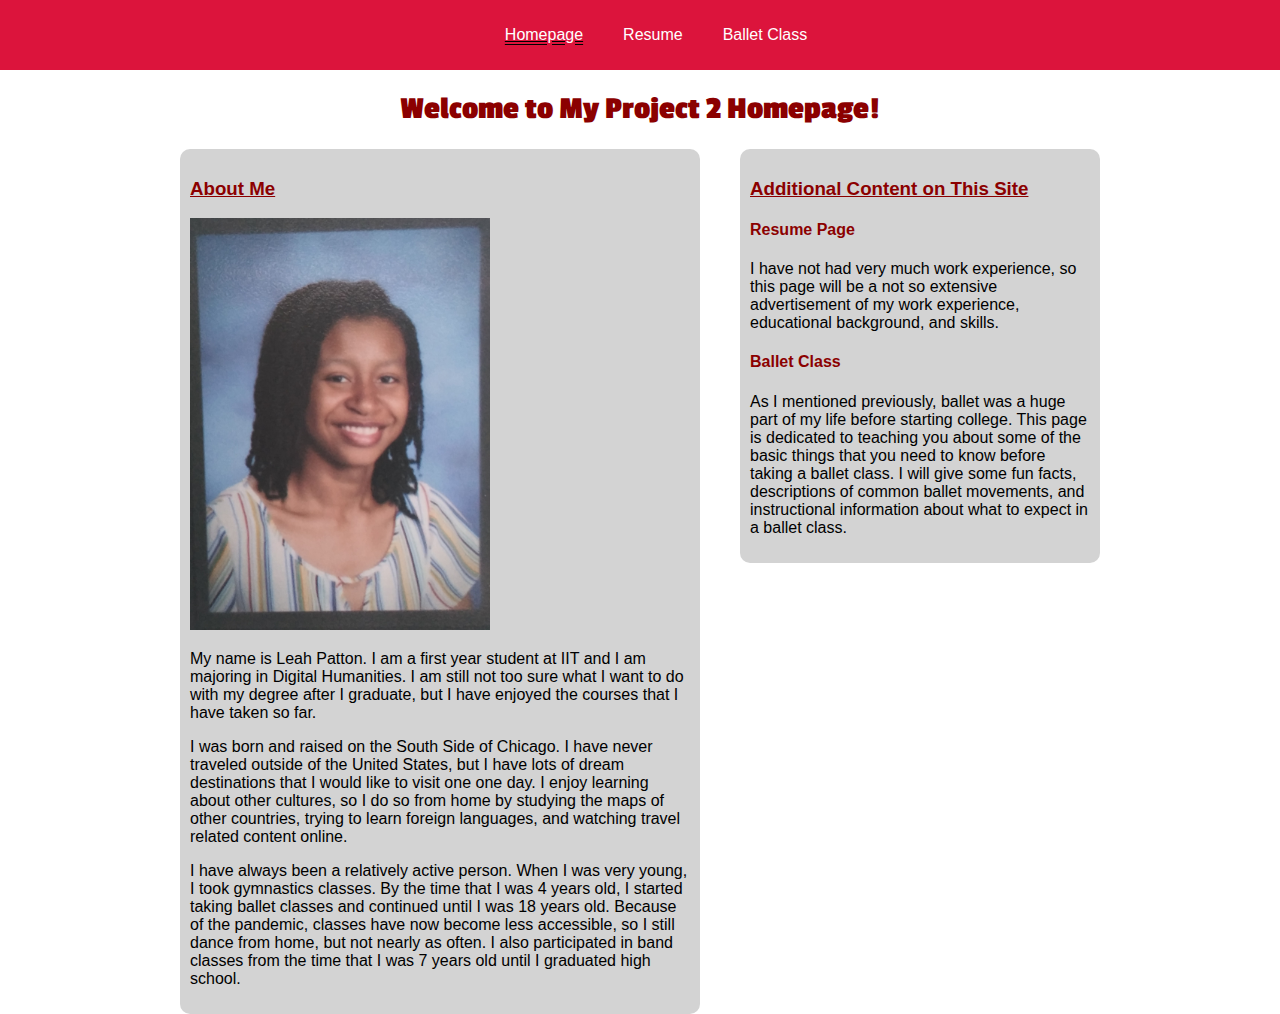
==== index.html @ bd56f542 "copied and pasted all content from proj2" ====
<!--homepage for project 3-->
<!DOCTYPE html>
<html lang="en">
	<head>
		<meta charset="UTF-8">
		<title>My Project 2 Homepage</title>
		<link rel="stylesheet" href="css/style.css">
		<link rel="stylesheet" type="text/css" href="css/normalize.css">
		<!--copied from Google Fonts-->
		<link rel="preconnect" href="https://fonts.gstatic.com">
    <link href="https://fonts.googleapis.com/css2?family=Passion+One:wght@700&display=swap" rel="stylesheet">
	</head>
	<body>
		<header>
			<nav id="main-navbar">
				<div id="navbar-container">
					<ul>
						<li id="onpage"><a href="index.html" title="Homepage">Homepage</a></li>
						<li><a href="resumepage.html" title="Resume">Resume</a></li>
						<li><a href="balletpage.html" title="Ballet Class">Ballet Class</a></li>
					</ul>
				</div>
			</nav>
		</header>
		<h1 id="welcome">Welcome to My Project 2 Homepage!</h1>
		<div id="wrapper">
			<section id="aboutme">
				<h3>About Me</h3>
				<img class="me-pics" src="images/ImageOfLeah.jpg" alt="Image of Leah"/>
				<p>My name is Leah Patton. I am a first year student at IIT and I am majoring in Digital Humanities. I am still not too sure 
				what I want to do with my degree after I graduate, but I have enjoyed the courses that I have taken so far.</p>
				<p>I was born and raised on the South Side of Chicago. I have never traveled outside of the United States, but I have lots of dream destinations 
				that I would like to visit one one day. I enjoy learning about other cultures, so I do so from home by studying the maps of other countries, 
				trying to learn foreign languages, and watching travel related content online.</p>
				<p>I have always been a relatively active person. When I was very young, I took gymnastics classes. By the time that I was 4 years old, 
				I started taking ballet classes and continued until I was 18 years old. Because of the pandemic, classes have now become 
				less accessible, so I still dance from home, but not nearly as often. I also participated in band classes from the time that I was 7 years 
				old until I graduated high school.</p>
			</section>
			<section id="additional">
				<h3>Additional Content on This Site</h3>
				<h4>Resume Page</h4>
				<p>I have not had very much work experience, so this page will be a not so extensive advertisement of my work experience, 
				educational background, and skills.</p>
				<h4>Ballet Class</h4>
				<p>As I mentioned previously, ballet was a huge part of my life before starting college. This page is dedicated to teaching you about some 
				of the basic things that you need to know before taking a ballet class. I will give some fun facts, descriptions of common ballet movements, and 
				instructional information about what to expect in a ballet class.
			</section>
		</div>
	</body>
</html>
---- css/style.css ----
/*navigation and code for all pages*/
#main-navbar {
	background-color: crimson;
	overflow: hidden;
}

#navbar-container {
	float: left;
	position: relative;
	width: 100%;
}

#main-navbar ul {
	list-style-type: none;
	margin:0;
	padding: 1em;
	position: relative;
	left: 50%;
	float: left;
}

#main-navbar ul li {
	float: left;
	position: relative;
	right:50%;
	display: block;
}

#main-navbar ul li a {
	display: block;
	padding: 10px 20px;
	color: #fff;
	text-decoration: none;
	font-family: Tahoma, sans-serif;
}

#main-navbar ul li a:hover {
	background-color: pink;
}

#onpage {
	text-decoration: underline;
	text-decoration-style: double;
}

.clear {
	clear: both;
}

h2, h3, h4{
	color: darkred;
	font-family: Tahoma, sans-serif;
}

h2, h3 {
	text-decoration: underline;
}

.me-pics {
	width: 300px;
}

/*homepage*/
#welcome {
	font-family: 'Passion One', cursive;
	text-align: center;
	color: darkred;
}

#wrapper {
	width: 960px;
	margin: auto;
}

#aboutme {
	float: left;
	width: 500px;
	padding: 10px;
	margin: 0 20px;
	background-color: lightgray;
	border-radius: 10px;
}

#additional {
	float: left;
	width: 340px;
	padding: 10px;
	margin: 0 20px;
	background-color: lightgray;
	border-radius: 10px;
}

/*ballet page*/
#ballet-h1 {
	font-family: 'Passion One', cursive;
	text-align: center;
	color: darkred;
}

.ballet-pics {
	height: 200px;
}

#pic-and-caption {
	width: 300px;
	margin-left: auto;
	margin-right: auto;
	text-align: center;
}

#ballet-overview {
	width: 900px;
	border-radius: 10px;
	margin-left: auto;
	margin-right: auto;
	padding: 10px;
	background-color: lightgray;
}

#ballet-overview strong {
	text-decoration: underline crimson;
}

#caption {
	font-size: smaller;
	background-color: lightgray;
	padding: 10px;
	margin: 10px;
	border-radius: 10px;
}
	
#barre-content {
	clear: left;
	float: left;
	width: 40%;
	margin: 5% 5% 5% 5%;
}

#barre-content p {
	background-color: lightgray;
	padding: 10px;
	border-radius: 10px;
}

#floor-content {
	float: left;
	width: 40%;
	margin: 5% 5% 5% 0;
}

#floor-content p {
	background-color: lightgray;
	padding: 10px;
	border-radius: 10px;
}

#pointe-content {
	clear: left;
	float: left;
	width: 40%;
	margin: 0 5% 5% 5%;
}

#pointe-content p {
	background-color: lightgray;
	padding: 10px;
	border-radius: 10px;
}

#reverence-content {
	float: left;
	width: 40%;
	margin: 0 5% 5% 0;
}

#reverence-content p {
	background-color: lightgray;
	padding: 10px;
	border-radius: 10px;
}

#conclusion {
	clear: left;
	width: 900px;
	margin-left: auto;
	margin-right: auto;
}

#conclusion p {
	border-radius: 10px;
	padding: 10px;
	background-color: lightgray;
}

iframe {
	width: 900px;
	height: 506px;
}
	
/*resume*/
#name-contact {
	width: 25%;
	margin-left: 5%;
	float: left;
}

#name-contact h1 {
	font-family: 'Passion One', cursive;
	color: darkred;
}

#resume-content {
	width: 50%;
	float: left;
	margin: 5% 5% 5% 0;
	padding: 10px;
	background-color: lightgray;
	border-radius: 10px;
}

#resume-content ul li {
	list-style-type: circle;
}
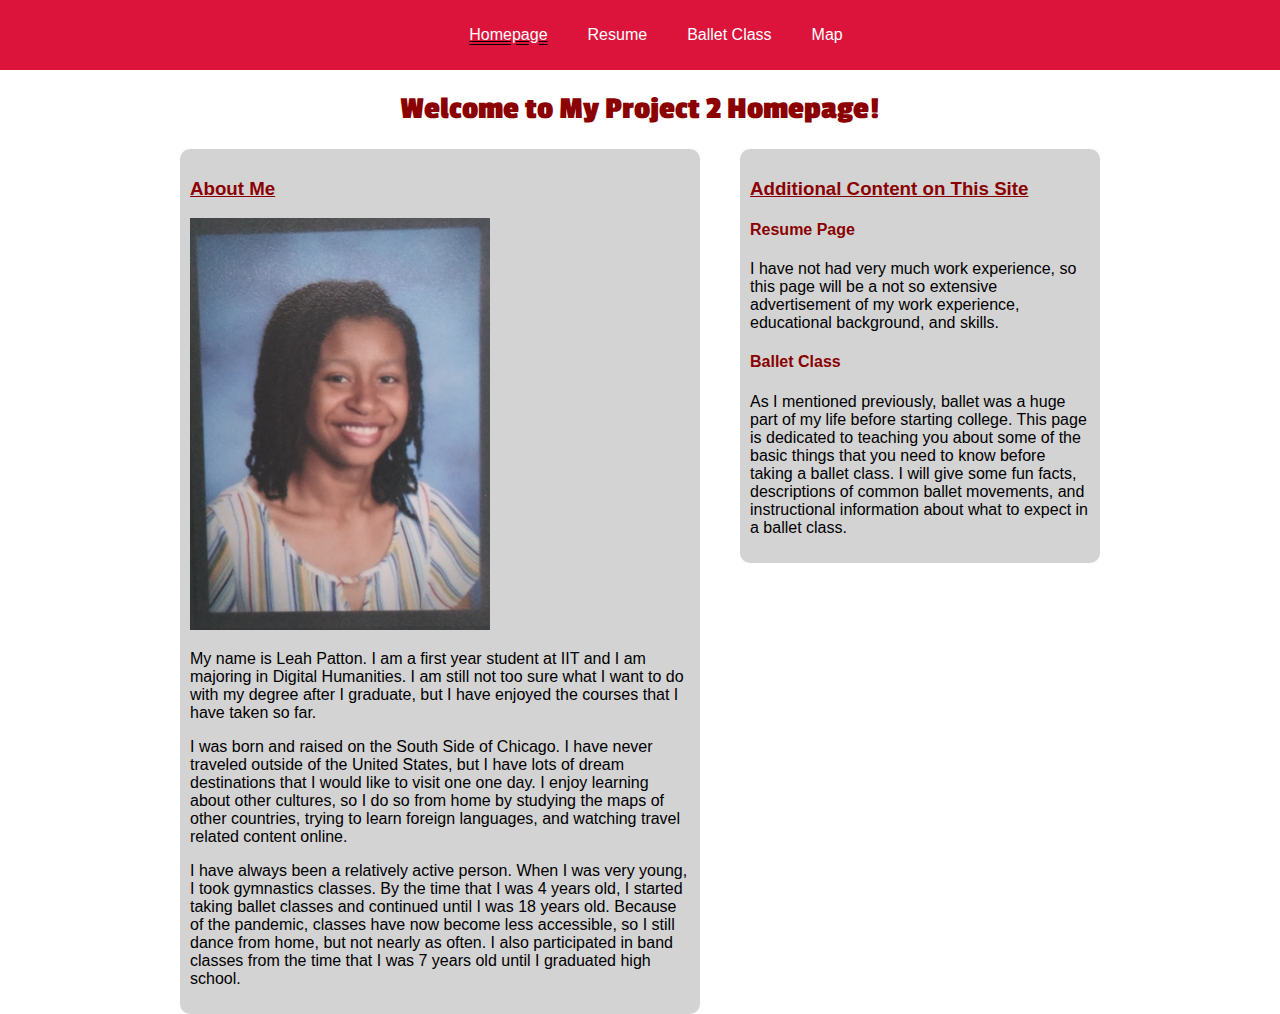
==== commit 7d965d52: "added files for js and map. Added media queries" ====
--- a/index.html
+++ b/index.html
@@ -3,9 +3,10 @@
 <html lang="en">
 	<head>
 		<meta charset="UTF-8">
-		<title>My Project 2 Homepage</title>
+		<title>Proj 3 Homepage</title>
 		<link rel="stylesheet" href="css/style.css">
 		<link rel="stylesheet" type="text/css" href="css/normalize.css">
+		<script src="js/script.js"></script>
 		<!--copied from Google Fonts-->
 		<link rel="preconnect" href="https://fonts.gstatic.com">
     <link href="https://fonts.googleapis.com/css2?family=Passion+One:wght@700&display=swap" rel="stylesheet">
@@ -18,6 +19,7 @@
 						<li id="onpage"><a href="index.html" title="Homepage">Homepage</a></li>
 						<li><a href="resumepage.html" title="Resume">Resume</a></li>
 						<li><a href="balletpage.html" title="Ballet Class">Ballet Class</a></li>
+						<li><a href="googleapi.html" title="Map">Map</a><li>
 					</ul>
 				</div>
 			</nav>
--- a/css/style.css
+++ b/css/style.css
@@ -91,16 +91,6 @@
 }
 
 /*ballet page*/
-#ballet-h1 {
-	font-family: 'Passion One', cursive;
-	text-align: center;
-	color: darkred;
-}
-
-.ballet-pics {
-	height: 200px;
-}
-
 #pic-and-caption {
 	width: 300px;
 	margin-left: auto;
@@ -128,55 +118,73 @@
 	margin: 10px;
 	border-radius: 10px;
 }
-	
+
 #barre-content {
 	clear: left;
-	float: left;
-	width: 40%;
-	margin: 5% 5% 5% 5%;
-}
-
-#barre-content p {
-	background-color: lightgray;
-	padding: 10px;
-	border-radius: 10px;
-}
-
-#floor-content {
-	float: left;
-	width: 40%;
-	margin: 5% 5% 5% 0;
-}
-
-#floor-content p {
-	background-color: lightgray;
-	padding: 10px;
-	border-radius: 10px;
-}
-
-#pointe-content {
-	clear: left;
-	float: left;
-	width: 40%;
-	margin: 0 5% 5% 5%;
-}
-
-#pointe-content p {
-	background-color: lightgray;
-	padding: 10px;
-	border-radius: 10px;
-}
-
-#reverence-content {
-	float: left;
-	width: 40%;
-	margin: 0 5% 5% 0;
-}
-
-#reverence-content p {
-	background-color: lightgray;
-	padding: 10px;
-	border-radius: 10px;
+}
+
+@media screen and (min-width: 600px) {
+	.picandexpl {
+		margin: auto;
+	}
+	
+	.ballet-pics {
+		height: 300px;
+	}
+
+	.picandexpl img{
+		margin: auto;
+	}
+	
+	.picandexpl {
+		float: left;
+		width: 80%;
+		margin: 5% auto;
+	}
+}
+
+@media screen and (min-width: 900px) {
+	.ballet-pics {
+		height: 200px;
+	}
+	
+	#barre-content {
+		clear: left;
+		float: left;
+		width: 40%;
+		margin: 5% 5% 5% 5%;
+	}
+
+	#floor-content {
+		float: left;
+		width: 40%;
+		margin: 5% 5% 5% 0;
+	}
+
+	#pointe-content {
+		clear: left;
+		float: left;
+		width: 40%;
+		margin: 0 5% 5% 5%;
+	}
+
+	#reverence-content {
+		float: left;
+		width: 40%;
+		margin: 0 5% 5% 0;
+	}
+}
+	
+.picandexpl p {
+	background-color: lightgray;
+	padding: 10px;
+	border-radius: 10px;
+}
+
+#ballet-h1 {
+	font-family: 'Passion One', cursive;
+	text-align: center;
+	color: darkred;
 }
 
 #conclusion {
@@ -220,4 +228,6 @@
 
 #resume-content ul li {
 	list-style-type: circle;
-}+}
+
+/*Google Maps API page*/
